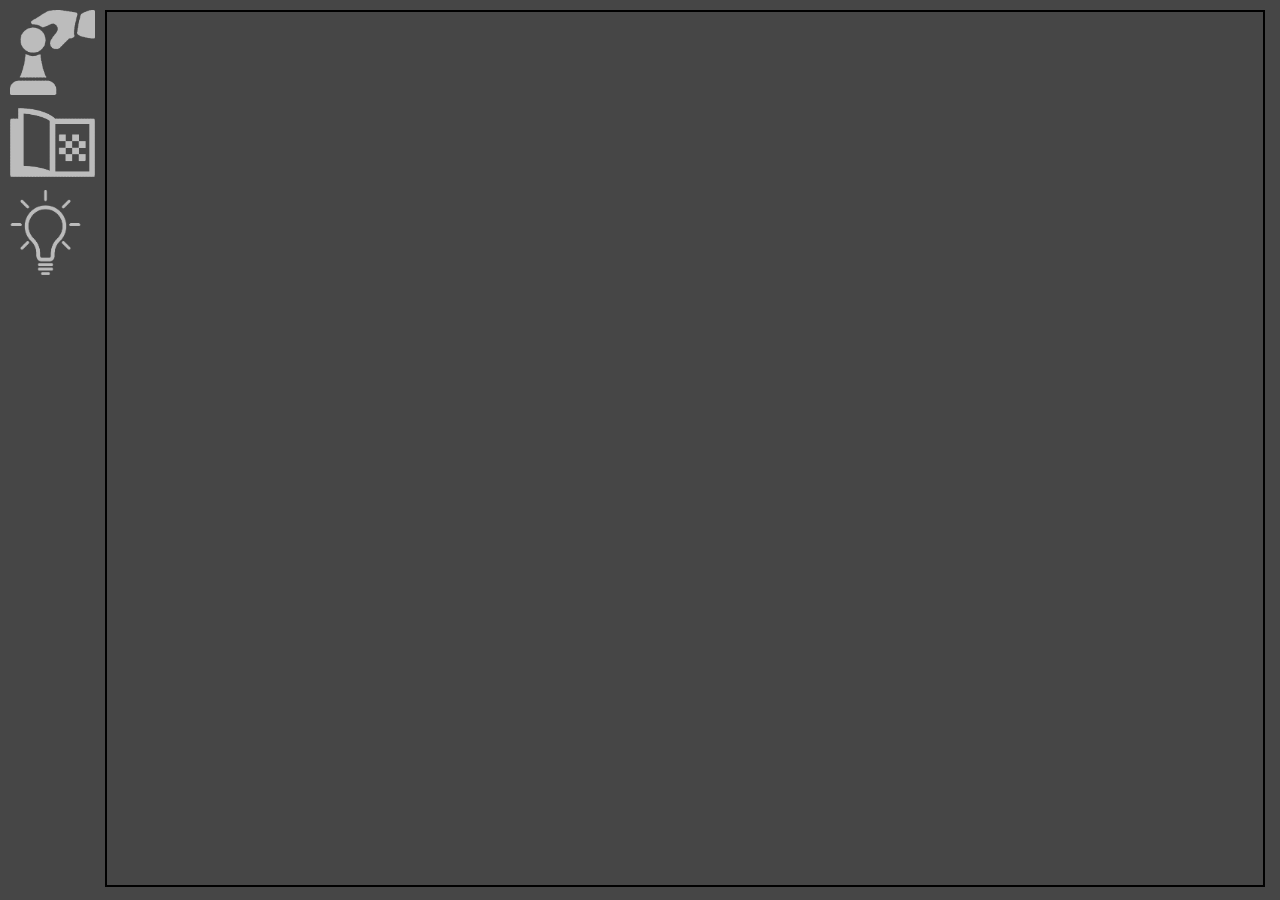
==== chessAI/index.html @ 85d5cbb3 "Add files via upload" ====
<!DOCTYPE html>
<html lang="en">
  <head>
    <meta charset="utf-8">
    <meta http-equiv="X-UA-Compatible" content="IE=edge">
    <meta name="viewport" content="width=device-width, initial-scale=1">

    <!-- Change this -->
    <title>Chess Education | chessAI</title> 
    <link rel="tab icon" type="image/png" href="../Play.png"/>

    <meta name="description" content="Source code generated using layoutit.com">
    <meta name="author" content="LayoutIt!">

    <link rel="stylesheet" href="https://cdn.jsdelivr.net/npm/bootstrap@4.0.0/dist/css/bootstrap.min.css" integrity="sha384-Gn5384xqQ1aoWXA+058RXPxPg6fy4IWvTNh0E263XmFcJlSAwiGgFAW/dAiS6JXm" crossorigin="anonymous">
    <link href="chessAI.css" rel="stylesheet">

  </head>
  <body>

    <div class="container-fluid">
        <!-- Your content goes here -->



      <!-- Main Container -->
      <div class="main-container">

      
      <!-- Home -->
      <div class="home-nav">
      <a href=".." draggable="false">
      <img draggable="false" src="../Play.png" width=100% alt='Home'>
      </a>
      </div>

      <!-- Rule Icon -->
      <div class="rules-nav">
      <a href="../books/rules.html" draggable="false">
      <img draggable="false" src="../books/ChessRules.png" width=100% alt="Rules">
      </a>
      </div>

      <!-- Rule Icon -->
      <div class="strategy-nav">
      <a href="../books/strategy.html" draggable="false">
      <img draggable="false" src="../books/Strategy.png" width=100% alt="Strategies">
      </a>
      </div>
        
      <div class="chessai">
      <iframe src="https://chessui.com/#" width=100% height=100% style="border: 2px solid black"></iframe>
      </div>

        
      </div>




      
        <!--Close all of your tags before here -->
    </div>

    <!-- Google tag (gtag.js) -->
<script async src="https://www.googletagmanager.com/gtag/js?id=G-ECM44L3KNM"></script>
<script>
  window.dataLayer = window.dataLayer || [];
  function gtag(){dataLayer.push(arguments);}
  gtag('js', new Date());

  gtag('config', 'G-ECM44L3KNM');
</script>
    
<!-- don't change these -->
    <script src="https://code.jquery.com/jquery-3.2.1.slim.min.js" integrity="sha384-KJ3o2DKtIkvYIK3UENzmM7KCkRr/rE9/Qpg6aAZGJwFDMVNA/GpGFF93hXpG5KkN" crossorigin="anonymous"></script>
    <script src="https://cdn.jsdelivr.net/npm/popper.js@1.12.9/dist/umd/popper.min.js" integrity="sha384-ApNbgh9B+Y1QKtv3Rn7W3mgPxhU9K/ScQsAP7hUibX39j7fakFPskvXusvfa0b4Q" crossorigin="anonymous"></script>
    <script src="https://cdn.jsdelivr.net/npm/bootstrap@4.0.0/dist/js/bootstrap.min.js" integrity="sha384-JZR6Spejh4U02d8jOt6vLEHfe/JQGiRRSQQxSfFWpi1MquVdAyjUar5+76PVCmYl" crossorigin="anonymous"></script>
  </body>
</html>
---- chessAI/chessAI.css ----
html, body {
  height: 100%;
  width: 100%;
  background-color: #464646;
  user-select: none;
}

div.main-container{
  position: relative;
  top: 15px;
  width: 100%;
  height: 100%;
}

div.home-nav{
  position: absolute;
  top: -5px;
  left: -5px;
  width: 85px;
}

div.rules-nav{
  position: absolute;
  top: 85px;
  left: -5px;
  width: 85px;
}

div.strategy-nav{
  position: absolute;
  top: 175px;
  left: -12px;
  width: 85px;
}

div.chessai{
  position: relative;
  top: -5px;
  display: block;
  width: calc( 100% - 90px );
  height: calc( 100vh - 23px );
  margin-left: auto;
}
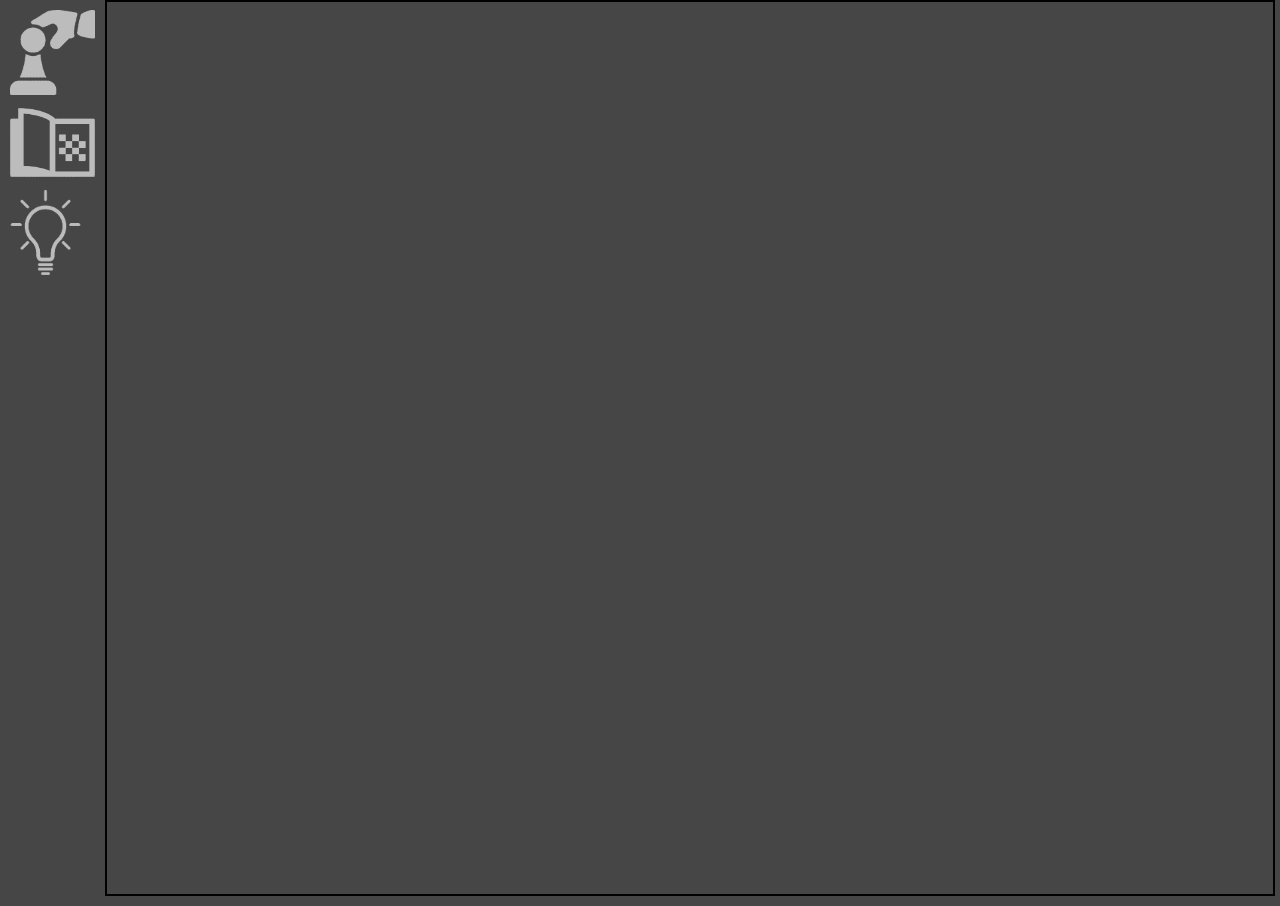
==== commit a5d478dd: "Add files via upload" ====
--- a/chessAI/index.html
+++ b/chessAI/index.html
@@ -6,7 +6,7 @@
     <meta name="viewport" content="width=device-width, initial-scale=1">
 
     <!-- Change this -->
-    <title>Chess Education | chessAI</title> 
+    <title>Chess AI | Chess Education</title> 
     <link rel="tab icon" type="image/png" href="../Play.png"/>
 
     <meta name="description" content="Source code generated using layoutit.com">
@@ -18,49 +18,36 @@
   </head>
   <body>
 
-    <div class="container-fluid">
+    <div class="grid-container">
         <!-- Your content goes here -->
 
+<!-- Nav -->
+          <div class="nav">
+              <div class="home-nav">
+                  <a href="../index.html" draggable="false">
+                      <img draggable="false" src="../Play.png" height=85px alt='Home'>
+                    </a>
+                </div>
+              <div class="rules-nav">
+                  <a href='rules.html' draggable="false">
+                      <img draggable="false" src='../books/img/ChessRules.png' height=85px alt='Rules'>
+                    </a>
+                </div>
+              <div class="strategy-nav">
+                  <a href='strategy.html' draggable="false">
+                      <img draggable="false" src='../books/img/Strategy.png' height=85px alt='Strategy'>
+                    </a>
+                </div>
+            </div>
 
+<!-- Chess AI -->
+          <div class="chessAI">
+            <iframe src="https://chessui.com/#" width=100% height=100% style="border: 2px solid black"></iframe>
+            </div>
 
-      <!-- Main Container -->
-      <div class="main-container">
-
-      
-      <!-- Home -->
-      <div class="home-nav">
-      <a href=".." draggable="false">
-      <img draggable="false" src="../Play.png" width=100% alt='Home'>
-      </a>
       </div>
 
-      <!-- Rule Icon -->
-      <div class="rules-nav">
-      <a href="../books/rules.html" draggable="false">
-      <img draggable="false" src="../books/ChessRules.png" width=100% alt="Rules">
-      </a>
-      </div>
-
-      <!-- Rule Icon -->
-      <div class="strategy-nav">
-      <a href="../books/strategy.html" draggable="false">
-      <img draggable="false" src="../books/Strategy.png" width=100% alt="Strategies">
-      </a>
-      </div>
-        
-      <div class="chessai">
-      <iframe src="https://chessui.com/#" width=100% height=100% style="border: 2px solid black"></iframe>
-      </div>
-
-        
-      </div>
-
-
-
-
-      
         <!--Close all of your tags before here -->
-    </div>
 
     <!-- Google tag (gtag.js) -->
 <script async src="https://www.googletagmanager.com/gtag/js?id=G-ECM44L3KNM"></script>
--- a/chessAI/chessAI.css
+++ b/chessAI/chessAI.css
@@ -5,39 +5,39 @@
   user-select: none;
 }
 
-div.main-container{
+.home-nav{
   position: relative;
-  top: 15px;
-  width: 100%;
-  height: 100%;
+  top: 10px;
+  left: 10px;
 }
 
-div.home-nav{
+.rules-nav{
   position: absolute;
-  top: -5px;
-  left: -5px;
-  width: 85px;
-}
-
-div.rules-nav{
-  position: absolute;
-  top: 85px;
-  left: -5px;
-  width: 85px;
+  top: 100px;
+  left: 10px;
 }
 
 div.strategy-nav{
   position: absolute;
-  top: 175px;
-  left: -12px;
-  width: 85px;
+  top: 190px;
+  left: 3px;
 }
 
-div.chessai{
-  position: relative;
-  top: -5px;
-  display: block;
-  width: calc( 100% - 90px );
-  height: calc( 100vh - 23px );
-  margin-left: auto;
+/* Main Grid Container (Desktop) */
+.grid-container {
+  display: grid;
+  grid-template-columns: 105px calc(100vw - 110px);
+  grid-template-rows: calc(100vh - 4px);
+  
+  grid-template-areas: 
+    "nav chessAI";
 }
+  
+/* Nav Grids */
+.nav {
+  grid-area: nav;
+}
+
+.chessAI {
+  grid-area: chessAI;
+}